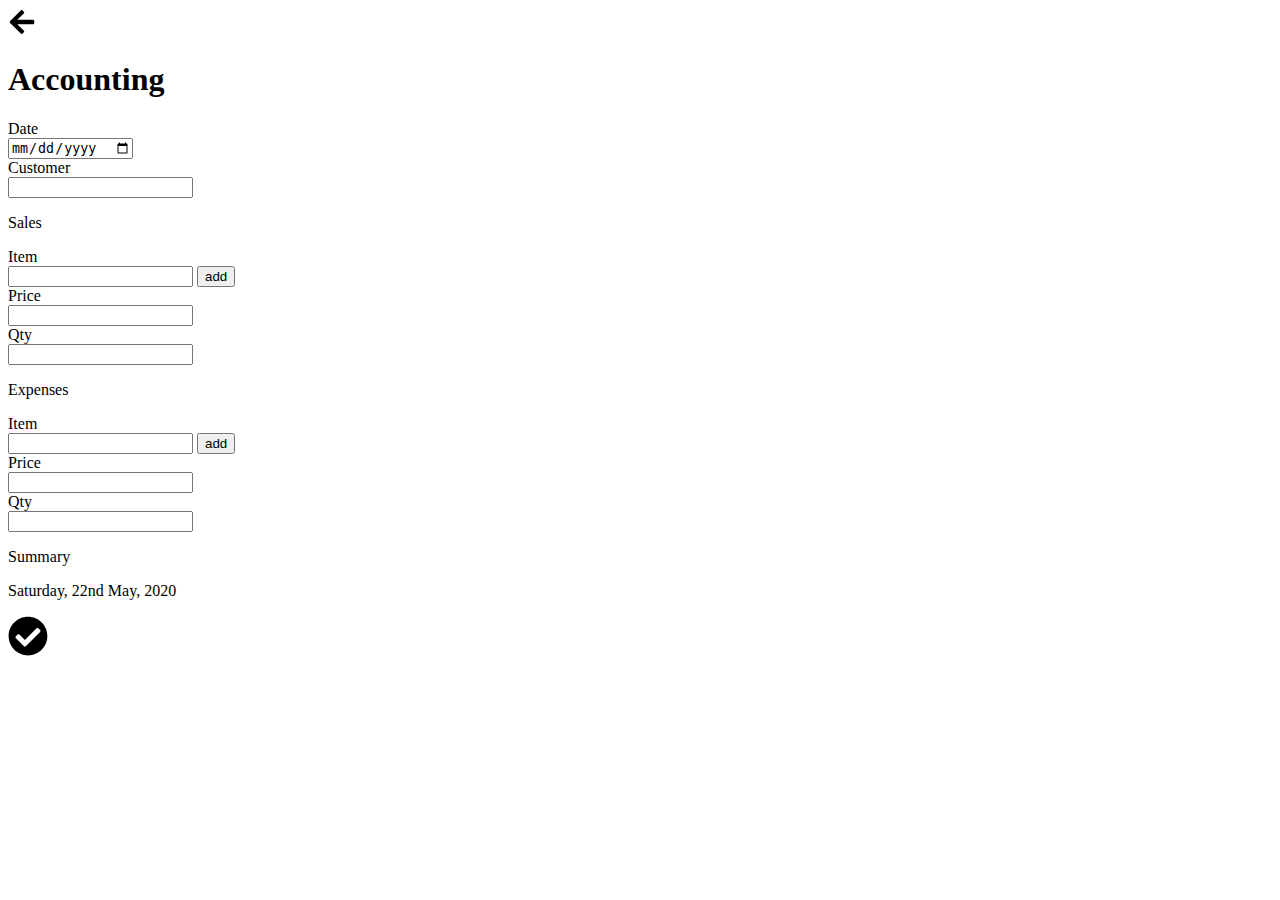
==== index.html @ 07f4345f "Rename accountinginput.html to index.html" ====
<!DOCTYPE html>
<html lang="en">

<head>
    <meta charset="UTF-8">
    <meta name="viewport" content="width=device-width, initial-scale=1.0">
    <meta http-equiv="X-UA-Compatible" content="ie=edge, chrome=1.0">
    <title>Accounting</title>
    <link rel="stylesheet" type="text/css" href="accounting.css">
</head>

<body>
    <header id="accheader">
        <svg class="arrleft" width="28px" height="28px" xmlns="http://www.w3.org/2000/svg" viewBox="0 0 448 512">
            <path
                d="M257.5 445.1l-22.2 22.2c-9.4 9.4-24.6 9.4-33.9 0L7 273c-9.4-9.4-9.4-24.6 0-33.9L201.4 44.7c9.4-9.4 24.6-9.4 33.9 0l22.2 22.2c9.5 9.5 9.3 25-.4 34.3L136.6 216H424c13.3 0 24 10.7 24 24v32c0 13.3-10.7 24-24 24H136.6l120.5 114.8c9.8 9.3 10 24.8.4 34.3z" />
        </svg>
        <h1 id="acc">Accounting</h1>
    </header>
    <div id="accformcontainer">
        <form action="" id="accform">
            <div class="accfill1">
                <div>
                    <label for="">Date</label><br>
                    <input type="date" id="accdate" name="accdate">
                </div>
                <div>
                    <label for="">Customer</label><br>
                    <input type="text" id="customername" name="customername">
                </div>
            </div>
            <p>Sales</p>
            <div class="accfill2">

                <div>
                    <label for="">Item</label><br>
                    <input type="text" id="birdsold" name="birdsold">
                    <button id="additem">add</button>
                </div>
                <div>
                    <label for="">Price</label><br>
                    <input type="number" id="sellprice" name="sellprice">
                </div>
                <div>
                    <label for="">Qty</label><br>
                    <input type="number" id="qtysold" name="qtysold">
                </div>
            </div>
            <p>Expenses</p>
            <div class="accfill3">
                <div>
                    <label for="">Item</label><br>
                    <input type="text" id="exp" name="exp">
                    <button id="additemexp">add</button>
                </div>
                <div>
                    <label for="">Price</label><br>
                    <input type="number" id="expprice" name="expprice">
                </div>
                <div>
                    <label for="">Qty</label><br>
                    <input type="number" id="qtyexp" name="qtyexp">
                </div>
            </div>
        </form>
    </div>
    <p id="summary">Summary</p>
    <p id="acdate">Saturday, 22nd May, 2020</p>
    <div class="summary"></div>
    <svg class="acccheck" width="40px" height="40px" xmlns="http://www.w3.org/2000/svg" viewBox="0 0 512 512">
        <path
            d="M504 256c0 136.967-111.033 248-248 248S8 392.967 8 256 119.033 8 256 8s248 111.033 248 248zM227.314 387.314l184-184c6.248-6.248 6.248-16.379 0-22.627l-22.627-22.627c-6.248-6.249-16.379-6.249-22.628 0L216 308.118l-70.059-70.059c-6.248-6.248-16.379-6.248-22.628 0l-22.627 22.627c-6.248 6.248-6.248 16.379 0 22.627l104 104c6.249 6.249 16.379 6.249 22.628.001z" />
    </svg>
</body>

</html>
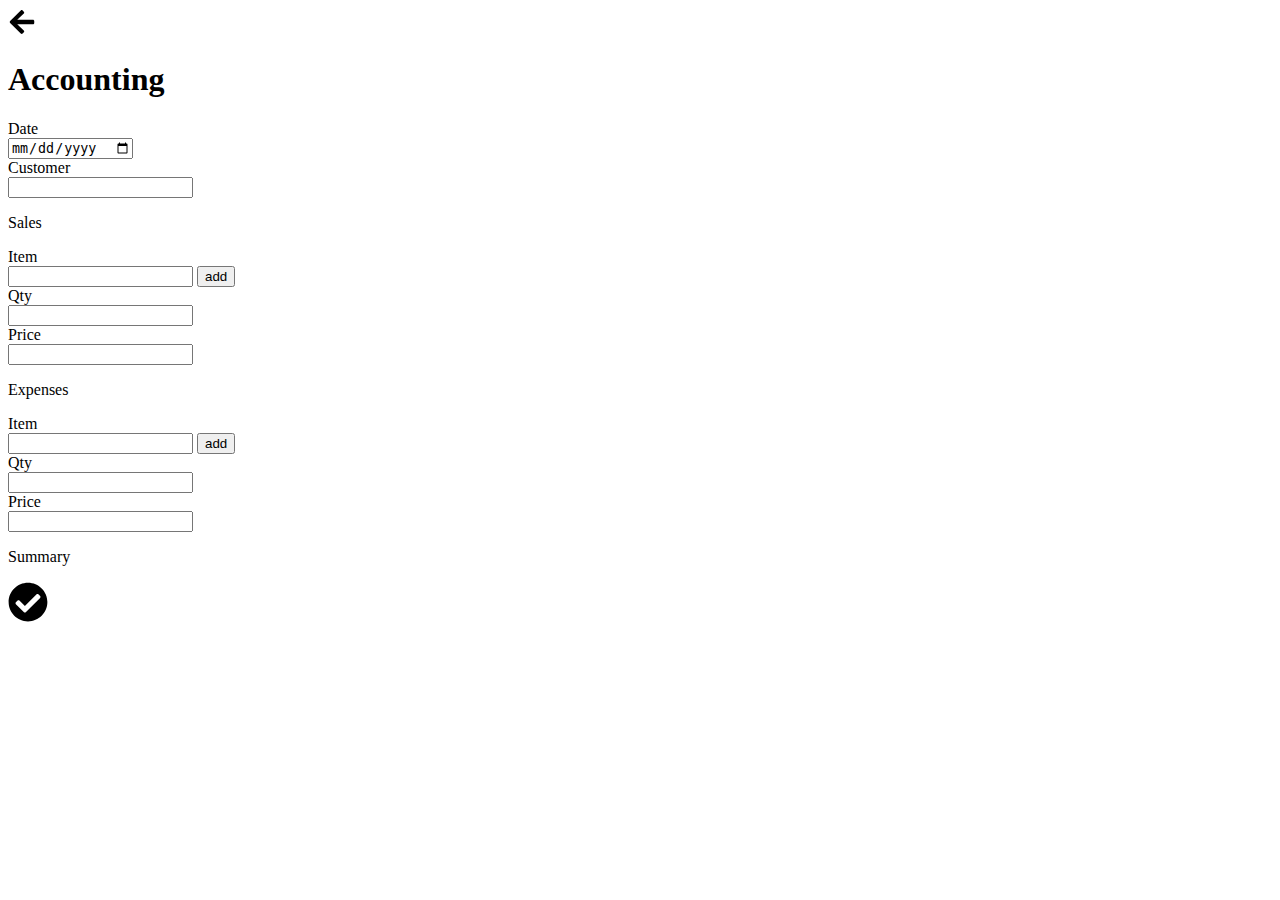
==== commit 4b39b779: "updates back link" ====
--- a/index.html
+++ b/index.html
@@ -6,15 +6,18 @@
     <meta name="viewport" content="width=device-width, initial-scale=1.0">
     <meta http-equiv="X-UA-Compatible" content="ie=edge, chrome=1.0">
     <title>Accounting</title>
-    <link rel="stylesheet" type="text/css" href="accounting.css">
+    <link rel="stylesheet" type="text/css" href="style.css">
+    <script defer type="text/javascript" src="script.js"></script>
 </head>
 
 <body>
     <header id="accheader">
+        
         <svg class="arrleft" width="28px" height="28px" xmlns="http://www.w3.org/2000/svg" viewBox="0 0 448 512">
+            <a href="https://avely-dashboard.netlify.app/">
             <path
                 d="M257.5 445.1l-22.2 22.2c-9.4 9.4-24.6 9.4-33.9 0L7 273c-9.4-9.4-9.4-24.6 0-33.9L201.4 44.7c9.4-9.4 24.6-9.4 33.9 0l22.2 22.2c9.5 9.5 9.3 25-.4 34.3L136.6 216H424c13.3 0 24 10.7 24 24v32c0 13.3-10.7 24-24 24H136.6l120.5 114.8c9.8 9.3 10 24.8.4 34.3z" />
-        </svg>
+            </a></svg>
         <h1 id="acc">Accounting</h1>
     </header>
     <div id="accformcontainer">
@@ -31,19 +34,18 @@
             </div>
             <p>Sales</p>
             <div class="accfill2">
-
                 <div>
                     <label for="">Item</label><br>
                     <input type="text" id="birdsold" name="birdsold">
-                    <button id="additem">add</button>
+                    <button id="additem" type="button">add</button>
+                </div>
+                <div>
+                    <label for="">Qty</label><br>
+                    <input type="number" id="qtysold" name="qtysold">
                 </div>
                 <div>
                     <label for="">Price</label><br>
                     <input type="number" id="sellprice" name="sellprice">
-                </div>
-                <div>
-                    <label for="">Qty</label><br>
-                    <input type="number" id="qtysold" name="qtysold">
                 </div>
             </div>
             <p>Expenses</p>
@@ -51,22 +53,22 @@
                 <div>
                     <label for="">Item</label><br>
                     <input type="text" id="exp" name="exp">
-                    <button id="additemexp">add</button>
+                    <button type="button" id="additemexp">add</button>
+                </div>
+                <div>
+                    <label for="">Qty</label><br>
+                    <input type="number" id="qtyexp" name="qtyexp">
                 </div>
                 <div>
                     <label for="">Price</label><br>
                     <input type="number" id="expprice" name="expprice">
                 </div>
-                <div>
-                    <label for="">Qty</label><br>
-                    <input type="number" id="qtyexp" name="qtyexp">
-                </div>
             </div>
         </form>
     </div>
     <p id="summary">Summary</p>
-    <p id="acdate">Saturday, 22nd May, 2020</p>
-    <div class="summary"></div>
+    <!--<p id="acdate">Saturday, 22nd May, 2020</p>-->
+    <div id="display" class="summary"></div>
     <svg class="acccheck" width="40px" height="40px" xmlns="http://www.w3.org/2000/svg" viewBox="0 0 512 512">
         <path
             d="M504 256c0 136.967-111.033 248-248 248S8 392.967 8 256 119.033 8 256 8s248 111.033 248 248zM227.314 387.314l184-184c6.248-6.248 6.248-16.379 0-22.627l-22.627-22.627c-6.248-6.249-16.379-6.249-22.628 0L216 308.118l-70.059-70.059c-6.248-6.248-16.379-6.248-22.628 0l-22.627 22.627c-6.248 6.248-6.248 16.379 0 22.627l104 104c6.249 6.249 16.379 6.249 22.628.001z" />
